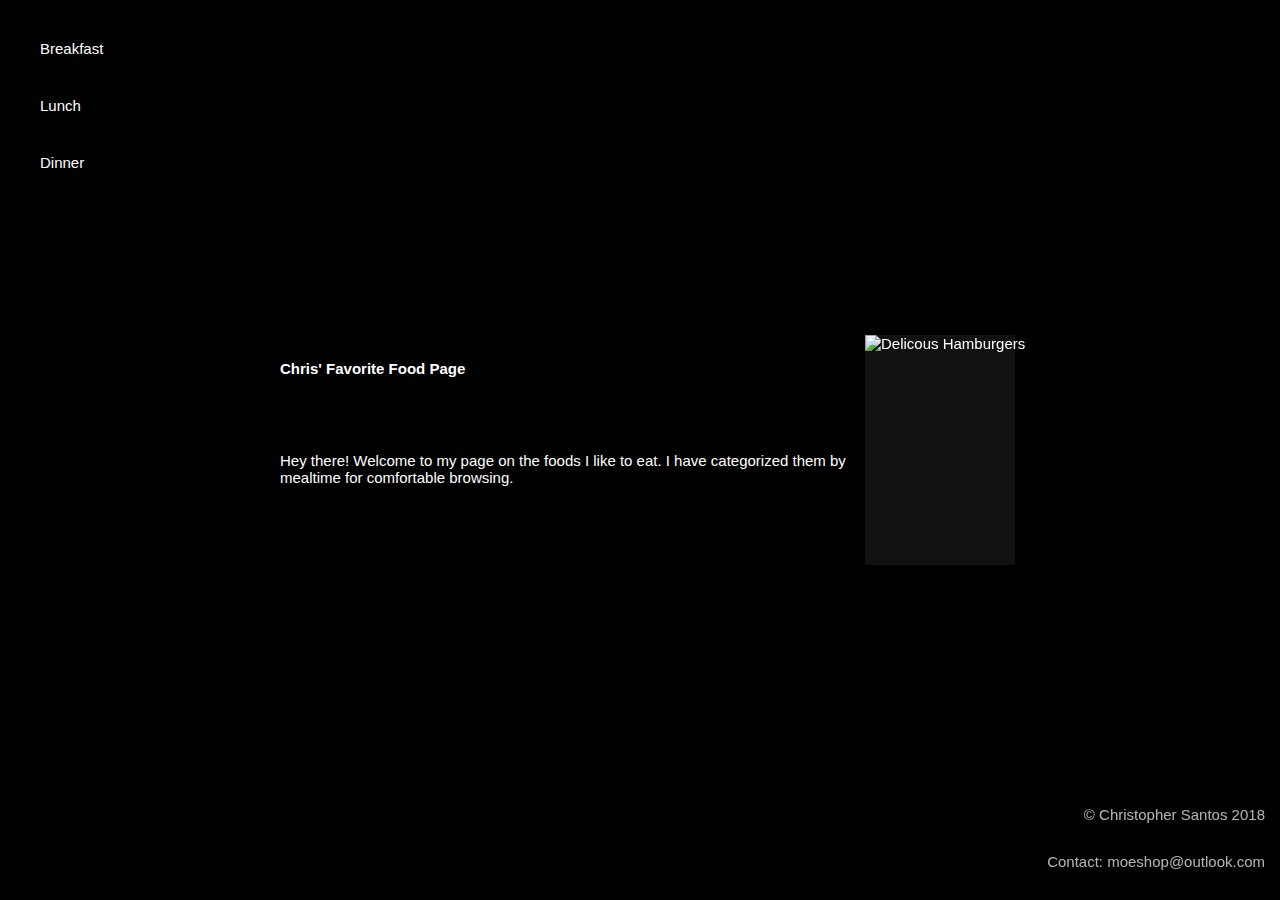
==== index.html @ 06753bca "Initialization I" ====
<!DOCTYPE html>
<html>
<head>
  <title>Chris' Favorite Food</title>
  <link href="style1.css" rel="stylesheet" type="text/css"/>
  <link rel="shortcut icon" href="favicon.ico">
</head>

<body>
  <div id="main">
    <div id="submain">
	  <h1>Chris' Favorite Food Page</h1>
	  <p>Hey there! Welcome to my page on the foods I like to eat. I have categorized them by mealtime for comfortable browsing.</p>
    </div>
    <div id="picture">
	   <img src="assets\1502903906141.jpg" alt="Delicous Hamburgers"> 
	</div>
  </div>
  <footer>
    <p>&copy; Christopher Santos 2018</p>
	<p>Contact: <a href="mailto:moeshop@outlook.com">moeshop@outlook.com</a></p>
  </footer>
  <div class="background"></div>
  <div id="menu">
    <a href="breakfast.html">Breakfast</a>
    <a href="lunch.html">Lunch</a>
    <a href="dinner.html">Dinner</a>
  </div>
  <script src="script.js"></script>
</body>
</html>
---- style1.css ----
*{
  color: #fff;
  font-family: sans-serif;
  text-decoration: none;
  font-size: 15px;
  transition: .2s;
  box-sizing: border-box;
  filter: none;
}

::-webkit-scrollbar,::-webkit-scrollbar-button, ::-webkit-scrollbar-track, ::-webkit-scrollbar-track-piece, ::-webkit-scrollbar-thumb, ::-webkit-scrollbar-corner, ::-webkit-resizer{display: none;}

h1 {
  padding-top: 15px;
  padding-right: 15px;
  padding-bottom: 0px;
  padding-left: 15px;
}

p {
  padding-top: 0px;
  padding-right: 15px;
  padding-bottom: 15px;
  padding-left: 15px;
}

body{
  background-color: #000;
  margin: 0px;
}

div.background{
  position: fixed;
  top: -30px;
  bottom: -30px;
  left: -30px;
  right: -30px;
  width: calc(100% + 30);
  height: calc(100% + 30);
  z-index: 1;
  filter: blur(15px);
  background-color: #000;
  opacity: .3;
  background-size: cover;
  background-position: center;
}

img {
  position: fixed;
  height: 230px;
}

div#main{
  display:flex;
  justify-content:center;
  align-items:center;
  position: absolute;
  width:100%;
  height:100%;
  filter: none !important;
  z-index: 2;
}

div#main div#submain{
  background-color: #000;
  width:600px;
  height:230px;
  display: grid;
  grid-template-columns: 4;
  grid-template-rows: 3;
}

div#main div#submain div{
  display: flex;
  justify-content: center;
  align-items: center;
}

div#main div#submain div a{
  width: 100%;
  height: 100%;
  display: flex;
  justify-content: center;
  align-items: center;
}

div#main div#submain div a:hover{color: #555;}
div#main div#submain div.one{grid-row: 1;}
div#main div#submain div.two{grid-row: 2;}
div#main div#submain div.three{grid-row: 3;}

div#main div#picture{
  width: 150px;
  height: 230px;
  background-color: #111;
  background-size: cover;
  background-position: center;
}

div#menu{
  position: fixed;
  height: 100%;
  width: 175px;
  border: 20px solid #000;
  background-color: #000;
  left: -155px;
  z-index: 2;
  overflow: scroll;
}

div#menu:hover{
  left: 0px;
}

div#menu a{
  display: block;
  padding: 20px;
  z-index: 2;
}

div#menu a:hover{color: #555;}

footer {
    position: fixed;
    left: 0;
    bottom: 0;
    width: 100%;
    color: white;
    text-align: right;
}
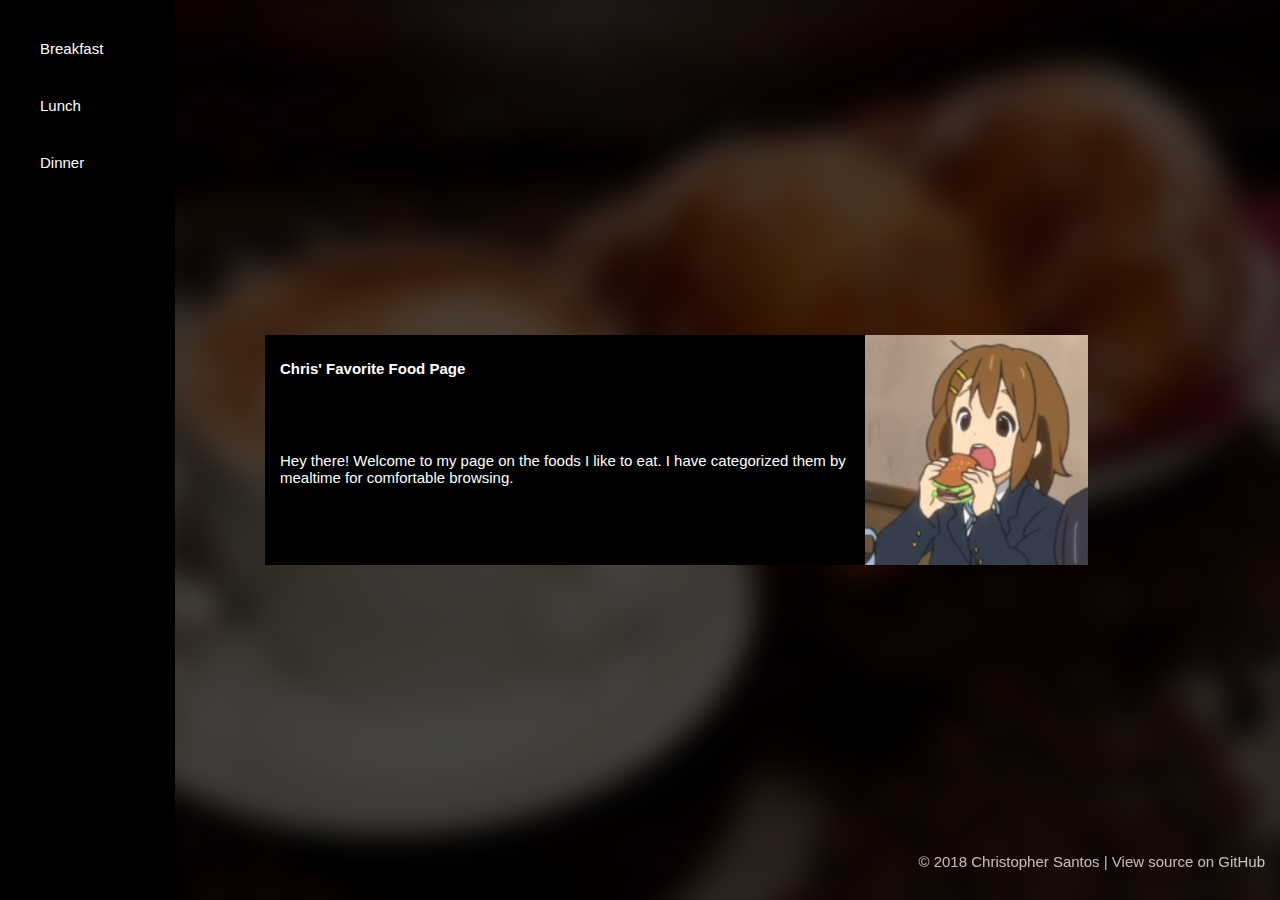
==== commit 05f27787: "Footer Change Test" ====
--- a/index.html
+++ b/index.html
@@ -13,12 +13,11 @@
 	  <p>Hey there! Welcome to my page on the foods I like to eat. I have categorized them by mealtime for comfortable browsing.</p>
     </div>
     <div id="picture">
-	   <img src="assets\1502903906141.jpg" alt="Delicous Hamburgers"> 
+	   <img src="assets\1502903906141.jpg" alt="Delicous Hamburgers">
 	</div>
   </div>
   <footer>
-    <p>&copy; Christopher Santos 2018</p>
-	<p>Contact: <a href="mailto:moeshop@outlook.com">moeshop@outlook.com</a></p>
+    <p>&copy; 2018 Christopher Santos | <a href="https://github.com/SeriouslyMoe/foodsite">View source</a> on GitHub</p>
   </footer>
   <div class="background"></div>
   <div id="menu">
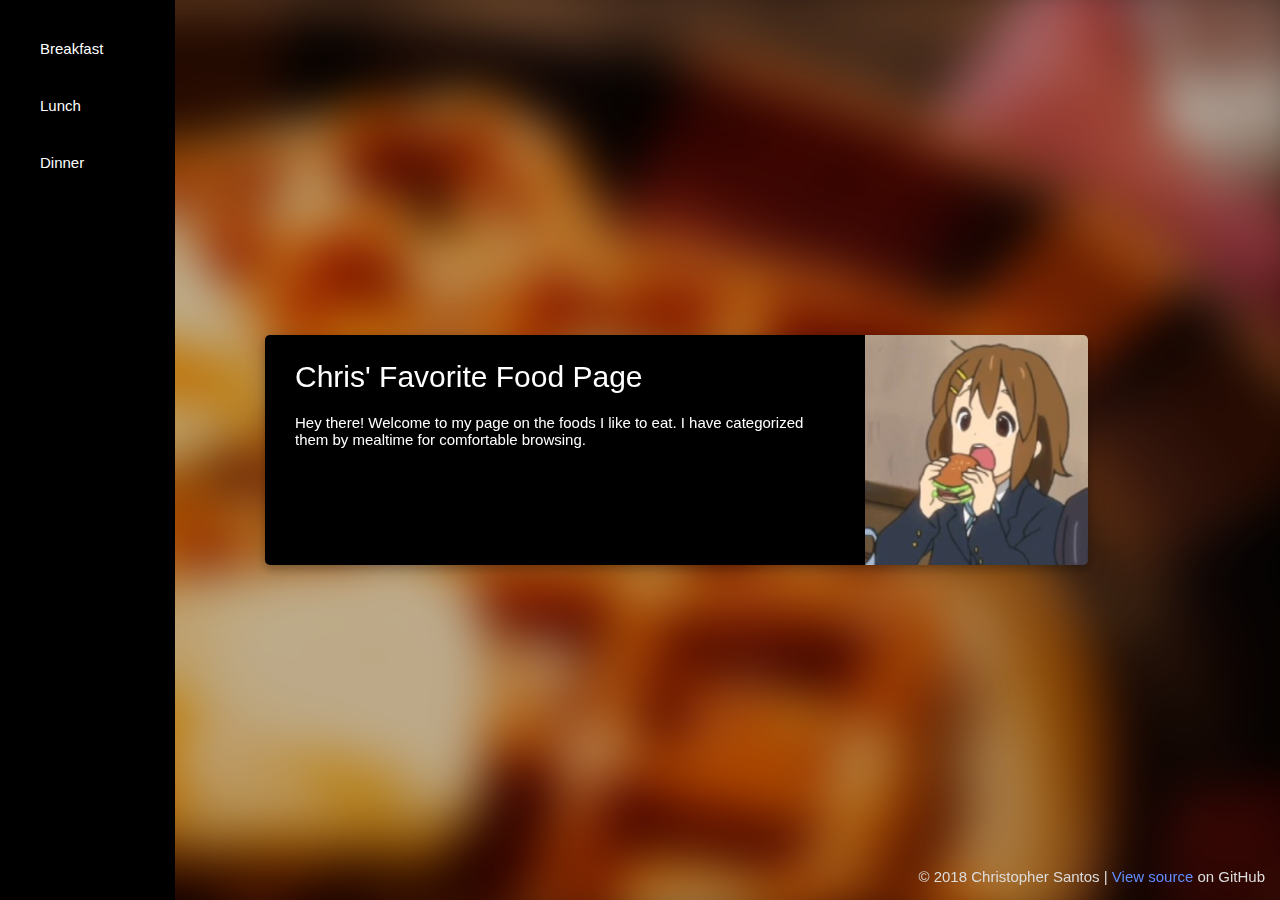
==== commit 8a839d8e: "CSS Updates" ====
--- a/index.html
+++ b/index.html
@@ -1,30 +1,30 @@
 <!DOCTYPE html>
 <html>
 <head>
-  <title>Chris' Favorite Food</title>
-  <link href="style1.css" rel="stylesheet" type="text/css"/>
-  <link rel="shortcut icon" href="favicon.ico">
+	<title>Chris' Favorite Food</title>
+	<link href="style1.css" rel="stylesheet" type="text/css"/>
+	<link rel="shortcut icon" href="favicon.ico">
 </head>
 
 <body>
-  <div id="main">
-    <div id="submain">
-	  <h1>Chris' Favorite Food Page</h1>
-	  <p>Hey there! Welcome to my page on the foods I like to eat. I have categorized them by mealtime for comfortable browsing.</p>
-    </div>
-    <div id="picture">
-	   <img src="assets\1502903906141.jpg" alt="Delicous Hamburgers">
+	<div id="main">
+		<div id="submain">
+			<h1>Chris' Favorite Food Page</h1>
+			<p>Hey there! Welcome to my page on the foods I like to eat. I have categorized them by mealtime for comfortable browsing.</p>
+		</div>
+		<div id="picture">
+			<img src="assets\1502903906141.jpg" alt="Delicous Hamburgers">
+		</div>
+		<footer>
+			<p>&copy; 2018 Christopher Santos | <a href="https://github.com/SeriouslyMoe/foodsite" style="color:#608dff">View source</a> on GitHub</p>
+		</footer>
 	</div>
-  </div>
-  <footer>
-    <p>&copy; 2018 Christopher Santos | <a href="https://github.com/SeriouslyMoe/foodsite">View source</a> on GitHub</p>
-  </footer>
-  <div class="background"></div>
-  <div id="menu">
-    <a href="breakfast.html">Breakfast</a>
-    <a href="lunch.html">Lunch</a>
-    <a href="dinner.html">Dinner</a>
-  </div>
-  <script src="script.js"></script>
+	<div class="background"></div>
+	<div id="menu">
+		<a href="breakfast.html">Breakfast</a>
+		<a href="lunch.html">Lunch</a>
+		<a href="dinner.html">Dinner</a>
+	</div>
+	<script src="script.js"></script>
 </body>
 </html>
--- a/style1.css
+++ b/style1.css
@@ -1,87 +1,91 @@
-*{
-  color: #fff;
-  font-family: sans-serif;
-  text-decoration: none;
-  font-size: 15px;
-  transition: .2s;
-  box-sizing: border-box;
-  filter: none;
+@font-face {
+    font-family: material;
+    src: url(sansation_bold.woff);
 }
 
-::-webkit-scrollbar,::-webkit-scrollbar-button, ::-webkit-scrollbar-track, ::-webkit-scrollbar-track-piece, ::-webkit-scrollbar-thumb, ::-webkit-scrollbar-corner, ::-webkit-resizer{display: none;}
-
-h1 {
-  padding-top: 15px;
-  padding-right: 15px;
-  padding-bottom: 0px;
-  padding-left: 15px;
+*{
+	color: #fff;
+	font-family:"Roboto", sans-serif;
+	text-decoration: none;
+	font-size: 15px;
+	font-weight:normal;
+	transition: .2s;
+	box-sizing: border-box;
+	filter: none;
 }
 
-p {
-  padding-top: 0px;
-  padding-right: 15px;
-  padding-bottom: 15px;
-  padding-left: 15px;
+::-webkit-scrollbar {
+    width: 0px;  /* remove scrollbar space */
+    background: transparent;  /* optional: just make scrollbar invisible */
 }
 
+::-webkit-scrollbar-button, ::-webkit-scrollbar-track, ::-webkit-scrollbar-track-piece, ::-webkit-scrollbar-thumb, ::-webkit-scrollbar-corner, ::-webkit-resizer{display: none;}
+
 body{
-  background-color: #000;
-  margin: 0px;
+	background-color: #000;
+	margin: 0px;
 }
 
 div.background{
-  position: fixed;
-  top: -30px;
-  bottom: -30px;
-  left: -30px;
-  right: -30px;
-  width: calc(100% + 30);
-  height: calc(100% + 30);
-  z-index: 1;
-  filter: blur(15px);
-  background-color: #000;
-  opacity: .3;
-  background-size: cover;
-  background-position: center;
+	position: fixed;
+	top: -30px;
+	bottom: -30px;
+	left: -30px;
+	right: -30px;
+	width: calc(100% + 30);
+	height: calc(100% + 30);
+	z-index: 1;
+	filter: blur(25px);
+	background-color: #000;
+	opacity: .75;
+	background-size: cover;
+	background-position: center;
 }
 
 img {
-  position: fixed;
-  height: 230px;
+	position: fixed;
+	height: 230px;
 }
 
 div#main{
-  display:flex;
-  justify-content:center;
-  align-items:center;
-  position: absolute;
-  width:100%;
-  height:100%;
-  filter: none !important;
-  z-index: 2;
+	display:flex;
+	justify-content:center;
+	align-items:center;
+	position: absolute;
+	width:100%;
+	height:100%;
+	filter: none !important;
+	z-index: 2;
 }
 
 div#main div#submain{
-  background-color: #000;
-  width:600px;
-  height:230px;
-  display: grid;
-  grid-template-columns: 4;
-  grid-template-rows: 3;
+	border-radius: 5px 0px 0px 5px;
+	background-color: #000;
+	width:600px;
+	height:230px;
+	display: block;
+	box-shadow: 0 4px 8px 0 rgba(0, 0, 0, 0.2), 0 6px 20px 0 rgba(0, 0, 0, 0.19);
 }
 
 div#main div#submain div{
-  display: flex;
-  justify-content: center;
-  align-items: center;
+	display: flex;
+	justify-content: center;
+	align-items: center;
 }
 
-div#main div#submain div a{
-  width: 100%;
-  height: 100%;
-  display: flex;
-  justify-content: center;
-  align-items: center;
+div#main div#submain h1 {
+	font-size: 30px;
+	padding-top: 5px;
+	padding-right: 30px;
+	padding-bottom: 0px;
+	padding-left: 30px;
+}
+
+div#main div#submain p{
+	padding-top: 0px;
+    padding-right: 30px;
+    padding-bottom: 0px;
+    padding-left: 30px;
 }
 
 div#main div#submain div a:hover{color: #555;}
@@ -90,32 +94,40 @@
 div#main div#submain div.three{grid-row: 3;}
 
 div#main div#picture{
-  width: 150px;
-  height: 230px;
-  background-color: #111;
-  background-size: cover;
-  background-position: center;
+	width: 150px;
+	height: 230px;
+	background-color: #111;
+	background-size: cover;
+	background-position: center;
+}
+
+img{
+	border-radius: 0px 5px 5px 0px;
+	box-shadow: 0 4px 8px 0 rgba(0, 0, 0, 0.2), 0 6px 20px 0 rgba(0, 0, 0, 0.19);
 }
 
 div#menu{
-  position: fixed;
-  height: 100%;
-  width: 175px;
-  border: 20px solid #000;
-  background-color: #000;
-  left: -155px;
-  z-index: 2;
-  overflow: scroll;
+	position: fixed;
+	height: 100%;
+	width: 175px;
+	border: 20px solid #000;
+	background-color: #000;
+	left: -155px;
+	z-index: 2;
+	overflow: scroll;
+	overflow-x: hidden;
+	-ms-overflow-style: none;  /* IE 10+ */
+	overflow: -moz-scrollbars-none; /* Firefox */
 }
 
 div#menu:hover{
-  left: 0px;
+	left: 0px;
 }
 
 div#menu a{
-  display: block;
-  padding: 20px;
-  z-index: 2;
+	display: block;
+	padding: 20px;
+	z-index: 2;
 }
 
 div#menu a:hover{color: #555;}
@@ -128,3 +140,8 @@
     color: white;
     text-align: right;
 }
+
+footer p{
+	padding-right: 15px;
+	color: #DCDCDC;
+}
